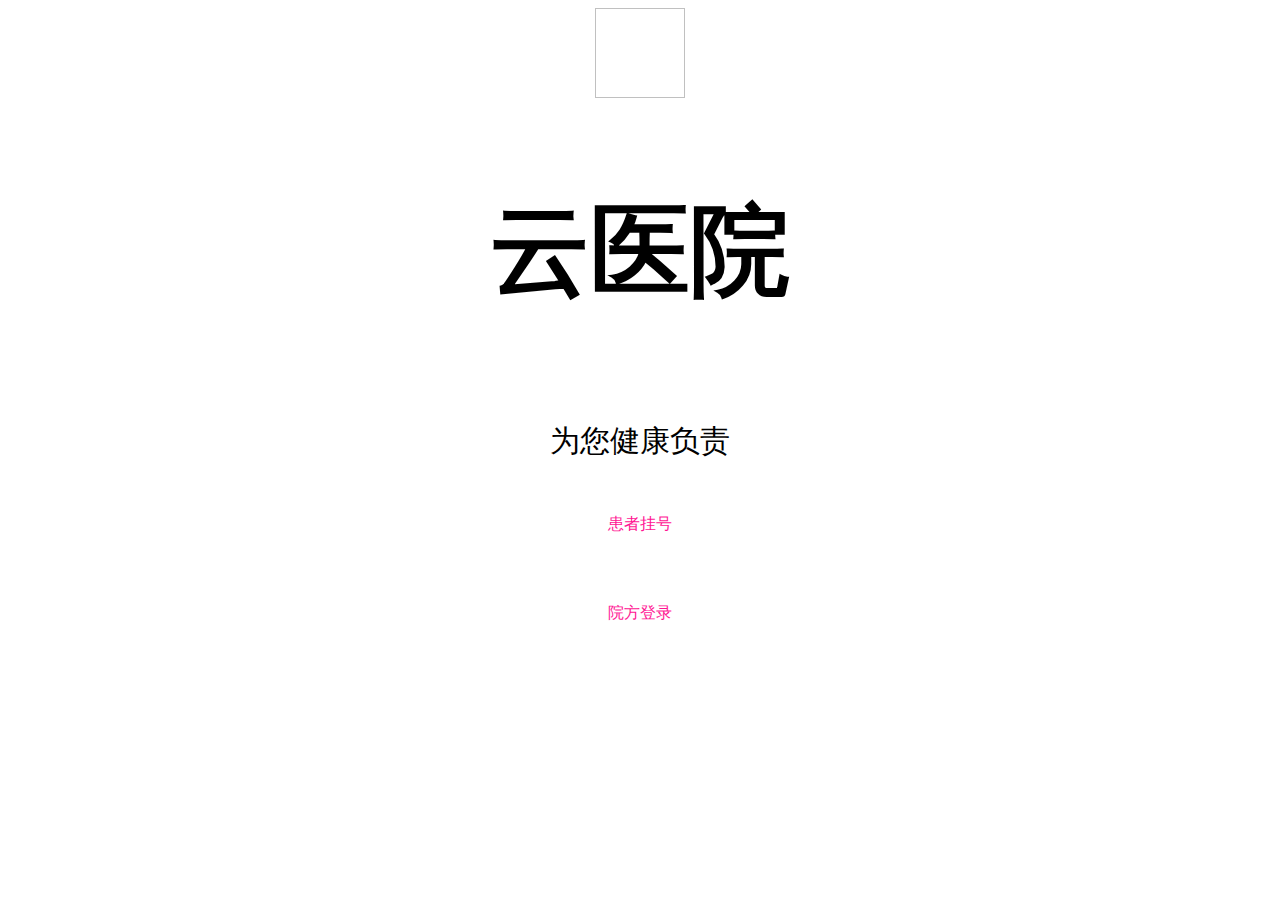
==== src/main/resources/templates/index.html @ ba275455 "init repo" ====
<!DOCTYPE html>
<html lang="en" xmlns:th="http://www.thymeleaf.org">
<head>
  <meta charset="UTF-8">
  <title>首页</title>
  <!--引入bootstrap-->
  <script th:src="@{/js/jquery-3.2.1.slim.min.js}"></script>
  <script th:src="@{/js/bootstrap.min.js}"></script>
  <link rel="stylesheet" th:href="@{/css/bootstrap.min.css}">

  <style>
    /*h3 {
      border: red 1px solid;
      width: 400px;
      height: 60px;
      font-size: 40px;
      margin: 300px auto;
      line-height: 60px;
      text-align: center;
      background-color: skyblue;
      border-radius: 10px;
    }*/
    a {
      color: deeppink;
      text-decoration: none;
    }
  </style>

</head>
<body>
<!--
<div class="page-header">
  <h1>Example page header <small>Subtext for header</small></h1>
</div>
-->


<div class="jumbotron">
  <div class="container" align="center">
    <img class="img-circle" style="width: 90px;height: 90px" th:src="@{/img/polo.png}">
    <h2 class="text-info" style="font-family:宋体;font-weight:bold;font-size:100px">云医院</h2>
    <br>
    <div class="text-muted" style="font-size: 30px">为您健康负责</div>
    <br>
    <br>
    <p><a role="button" href="#" class="btn btn-success btn-lg">患者挂号</a></p>
    <br>
    <br>

    <p><a class="btn-primary btn btn-lg" th:href="@{/toLogin}">院方登录</a></p>

    <h2 class="text-info" style="font-family:宋体;font-weight:bold;font-size:49px"></h2>
    <br>
    <br>
    <br>
    <br>
    <div th:replace="~{common.html::footer}"></div>

  </div>
</div>

</body>

</html>
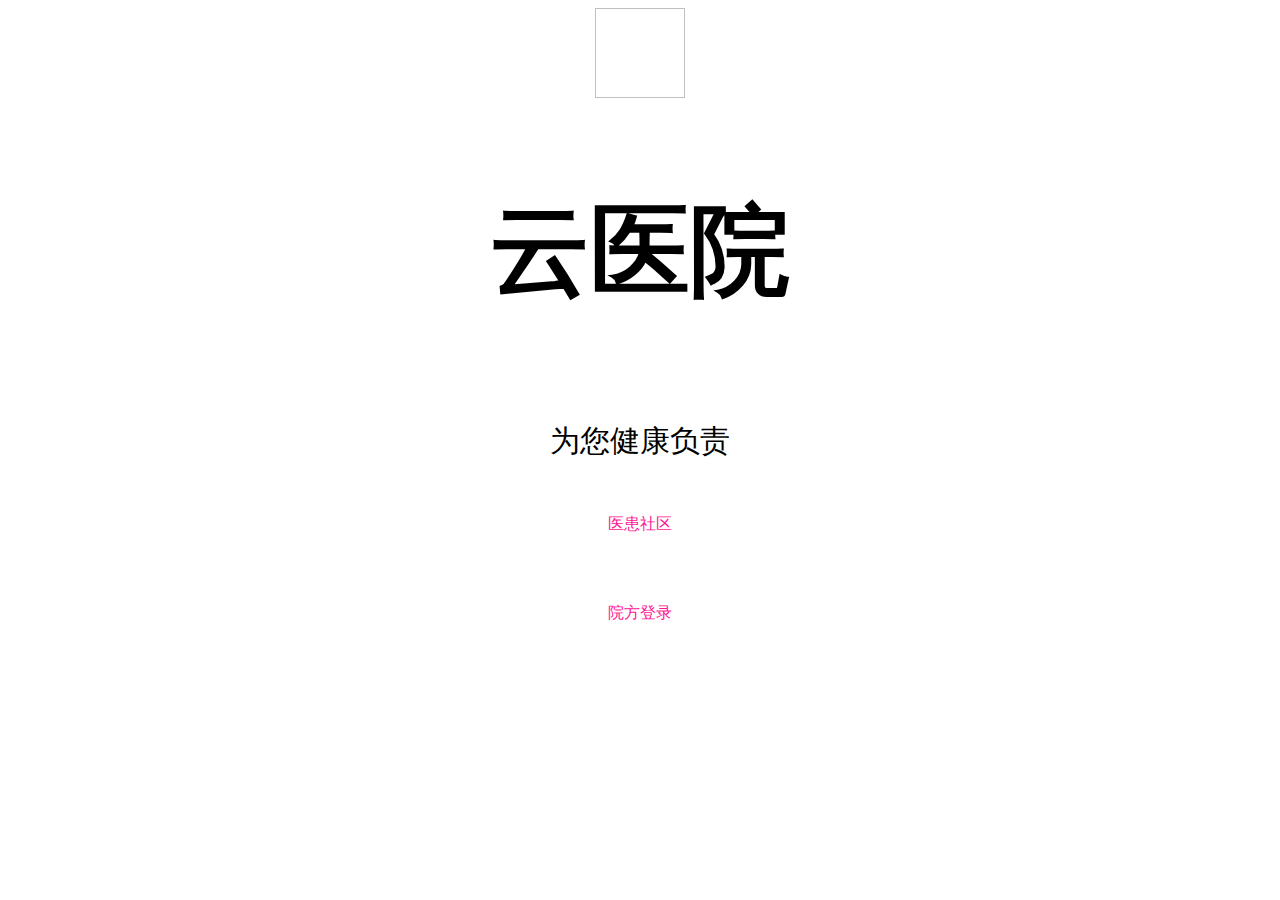
==== commit 5bc0c881: "import bootstrap and community" ====
--- a/src/main/resources/templates/index.html
+++ b/src/main/resources/templates/index.html
@@ -43,7 +43,7 @@
     <div class="text-muted" style="font-size: 30px">为您健康负责</div>
     <br>
     <br>
-    <p><a role="button" href="#" class="btn btn-success btn-lg">患者挂号</a></p>
+    <p><a role="button" th:href="@{/toMain}" class="btn btn-success btn-lg">医患社区</a></p>
     <br>
     <br>
 
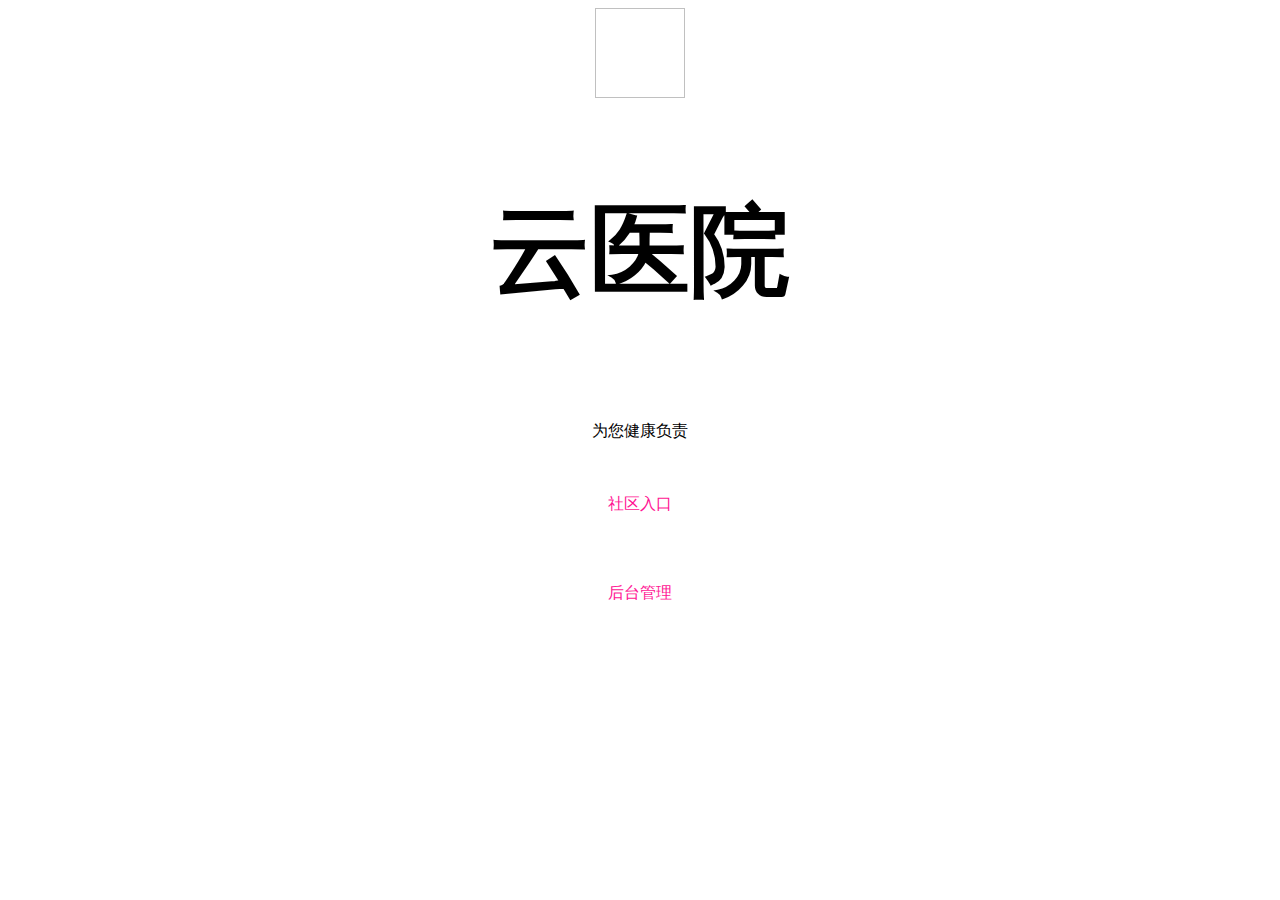
==== commit 3d575668: "login" ====
--- a/src/main/resources/templates/index.html
+++ b/src/main/resources/templates/index.html
@@ -40,14 +40,14 @@
     <img class="img-circle" style="width: 90px;height: 90px" th:src="@{/img/polo.png}">
     <h2 class="text-info" style="font-family:宋体;font-weight:bold;font-size:100px">云医院</h2>
     <br>
-    <div class="text-muted" style="font-size: 30px">为您健康负责</div>
+    <div class="text-muted" style="f ont-size: 30px">为您健康负责</div>
     <br>
     <br>
-    <p><a role="button" th:href="@{/toMain}" class="btn btn-success btn-lg">医患社区</a></p>
+    <p><a role="button" th:href="@{/toMain}" class="btn btn-success btn-lg">社区入口</a></p>
     <br>
     <br>
 
-    <p><a class="btn-primary btn btn-lg" th:href="@{/toLogin}">院方登录</a></p>
+    <p><a class="btn-primary btn btn-lg" th:href="@{/toLogin}">后台管理</a></p>
 
     <h2 class="text-info" style="font-family:宋体;font-weight:bold;font-size:49px"></h2>
     <br>
